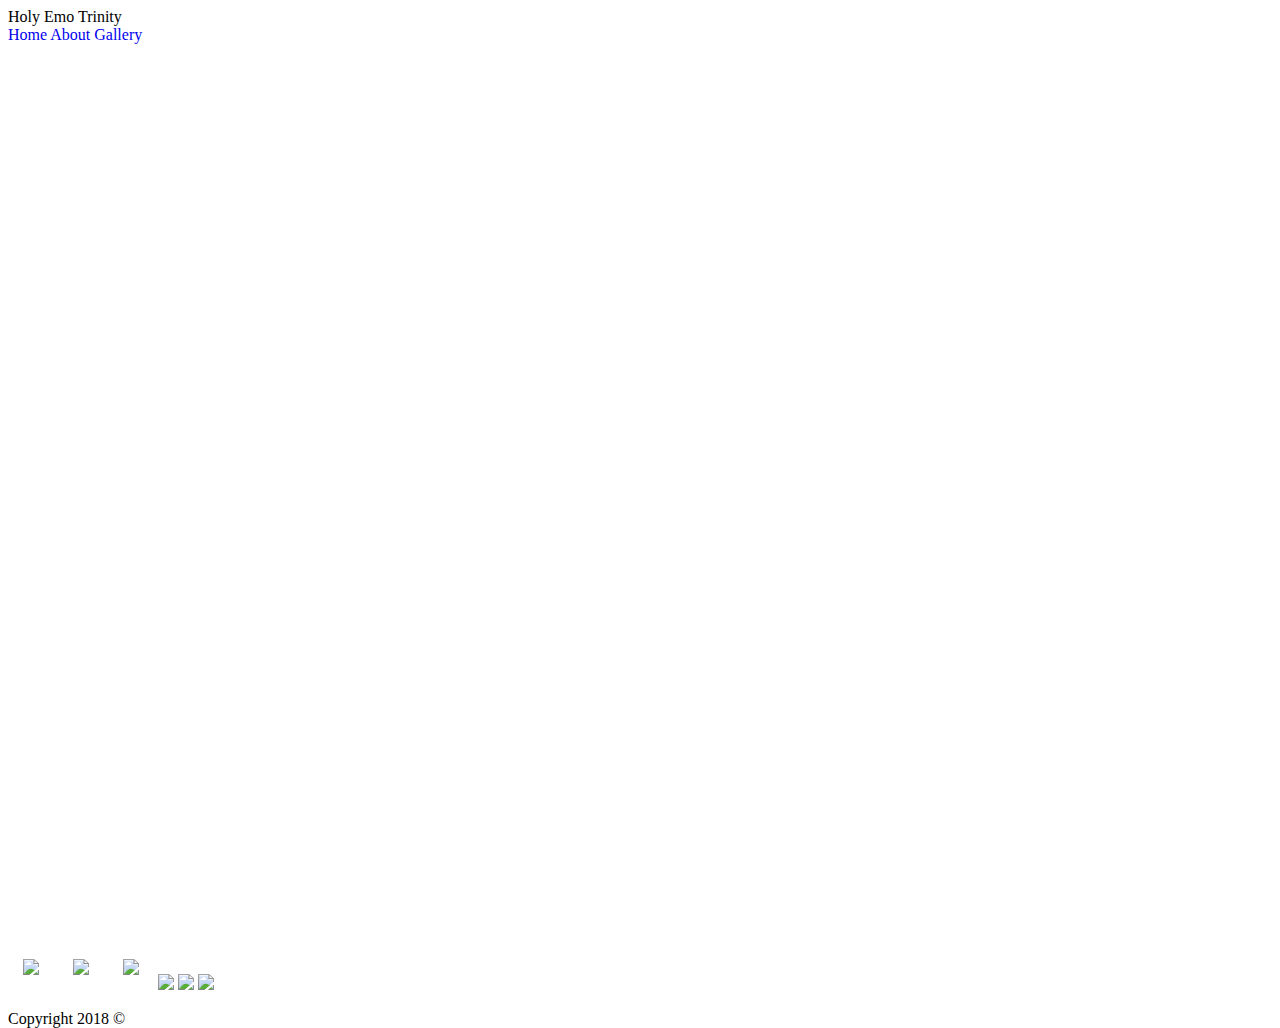
==== index.html @ 65513a73 "day one" ====
<!DOCTYPE html>
<html>
    <head>
        <meta charset="utf-8"/>
        <title> </title>
        <link rel="stylesheet" href="css/style.css" type="text/css" />
    </head>
    <body>
        <div class="header">Holy Emo Trinity</div>
        <div class=navbar>
             <a href="index.html">Home</a>
             <a href="about.html">About</a>
             <a href="gallery.html">Gallery</a>
        </div>
        <div class="main">
        </div>
        <div class="content">
        </div>
        <div class="footer">
            <div class="social">
                <a href="#">
                    <img class="social-image" src="https://upload.wikimedia.org/wikipedia/commons/thumb/c/c2/F_icon.svg/2000px-F_icon.svg.png">
                </a>
                <a href="#">
                    <img class="social-image" src="http://goinkscape.com/wp-content/uploads/2015/07/twitter-logo-final.png">
                </a>
                <a href="#">
                    <img class="social-image" src="https://instagram-brand.com/wp-content/uploads/2016/11/app-icon2.png">
                </a>
            
            <img src="https://goo.gl/images/84r3c9">
            <img src="https://goo.gl/images/1CQg9i">
            <img src="https://goo.gl/images/gwFLMS">
            
            
            
            
            
            
            </div>
            
            <div>
                <p>Copyright 2018 &copy</p>
            </div>
        </div>
        <script src="https://ajax.googleapis.com/ajax/libs/jquery/3.3.1/jquery.min.js"></script>
        <script type="text/javascript" src="js/script.js"></script>
    </body>
</html>
---- css/style.css ----
html {
    height: 100%;
}

body {
    height: 100%;
    
}
a {
    text-decoration: none;
}

.main {
    height: 100%;
}
.social-image{
    width: 30px;
    margin: 15px;
}

.header{
    
}
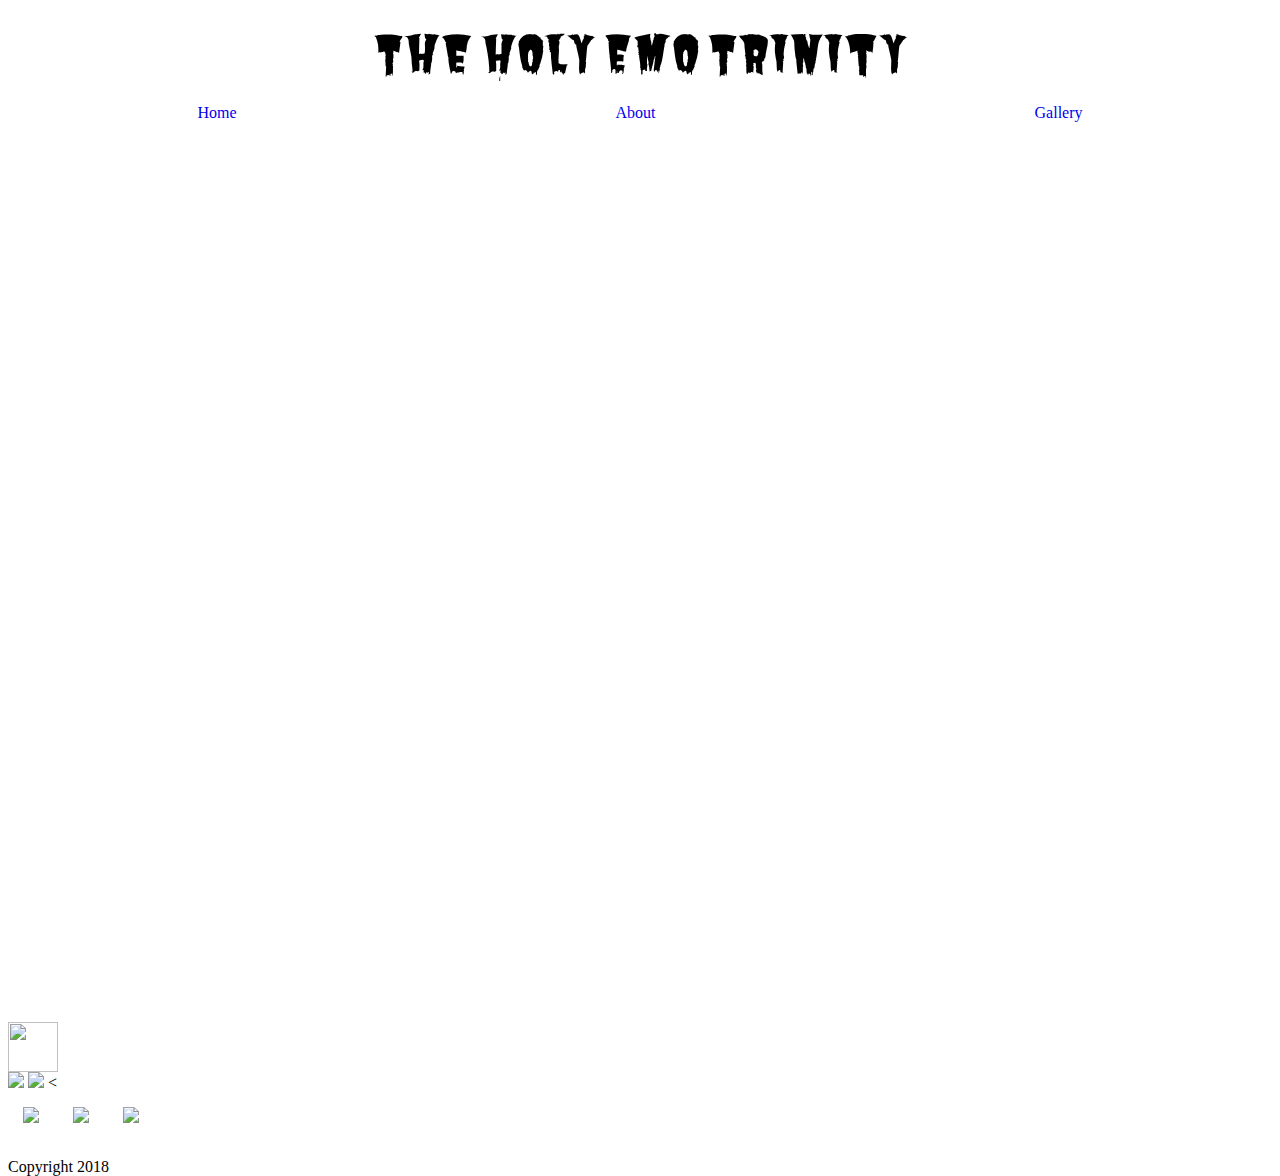
==== commit 88f5928d: "box model" ====
--- a/index.html
+++ b/index.html
@@ -4,9 +4,12 @@
         <meta charset="utf-8"/>
         <title> </title>
         <link rel="stylesheet" href="css/style.css" type="text/css" />
+        <link href="https://fonts.googleapis.com/css?family=Arbutus|Butcherman|Charmonman|Creepster|Nosifer|Sancreek" rel="stylesheet">
+
     </head>
+    
     <body>
-        <div class="header">Holy Emo Trinity</div>
+        <div class="header">The Holy Emo Trinity</div>
         <div class=navbar>
              <a href="index.html">Home</a>
              <a href="about.html">About</a>
@@ -15,10 +18,24 @@
         <div class="main">
         </div>
         <div class="content">
+        <img class="Fallout" src="https://www.rollingstone.com/wp-content/uploads/2018/06/rs-10542-20130417-fob-x624-1366234945.jpg?crop=900:600&width=440">
+            <img class="panic" src="https://media2.fdncms.com/metrotimes/imager/u/original/10367657/brendon.png">
+            <img Class:"Mychem" src="http://bdfjade.com/data/out/149/6515579-my-chemical-romance-wallpaper.jpg">
+            <
+        
+        
+        
+        
+        
         </div>
+        
         <div class="footer">
+    
+           
             <div class="social">
                 <a href="#">
+                    
+                    
                     <img class="social-image" src="https://upload.wikimedia.org/wikipedia/commons/thumb/c/c2/F_icon.svg/2000px-F_icon.svg.png">
                 </a>
                 <a href="#">
@@ -28,9 +45,6 @@
                     <img class="social-image" src="https://instagram-brand.com/wp-content/uploads/2016/11/app-icon2.png">
                 </a>
             
-            <img src="https://goo.gl/images/84r3c9">
-            <img src="https://goo.gl/images/1CQg9i">
-            <img src="https://goo.gl/images/gwFLMS">
             
             
             
@@ -40,7 +54,7 @@
             </div>
             
             <div>
-                <p>Copyright 2018 &copy</p>
+                <p>Copyright 2018 </p>
             </div>
         </div>
         <script src="https://ajax.googleapis.com/ajax/libs/jquery/3.3.1/jquery.min.js"></script>
--- a/css/style.css
+++ b/css/style.css
@@ -4,7 +4,8 @@
 
 body {
     height: 100%;
-    
+ background:Url(https://i.pinimg.com/originals/34/88/46/3488462cd4e3d8957d09df940662f978.jpg);
+ background-size:25%;
 }
 a {
     text-decoration: none;
@@ -18,6 +19,38 @@
     margin: 15px;
 }
 
+.navbar{
+  display: flex;
+    justify-content:space-around;
+    
+    
+    
+}
+
+
+
+
 .header{
-    
+    display: flex;
+    justify-content:space-around;
+    font-family: 'Butcherman',cursive;
+    font-size:50px;
+}
+.Mychem{
+    height: 50px;
+    width:50px;
+    display: flex;
+    justify-content:space-around;
+}
+.Panic{
+    height: 50px;
+    width:50px;
+    display: flex;
+    justify-content:space-around;
+}
+.Fallout{
+    height: 50px;
+    width:50px;
+   display: flex;
+    justify-content:space-around;
 }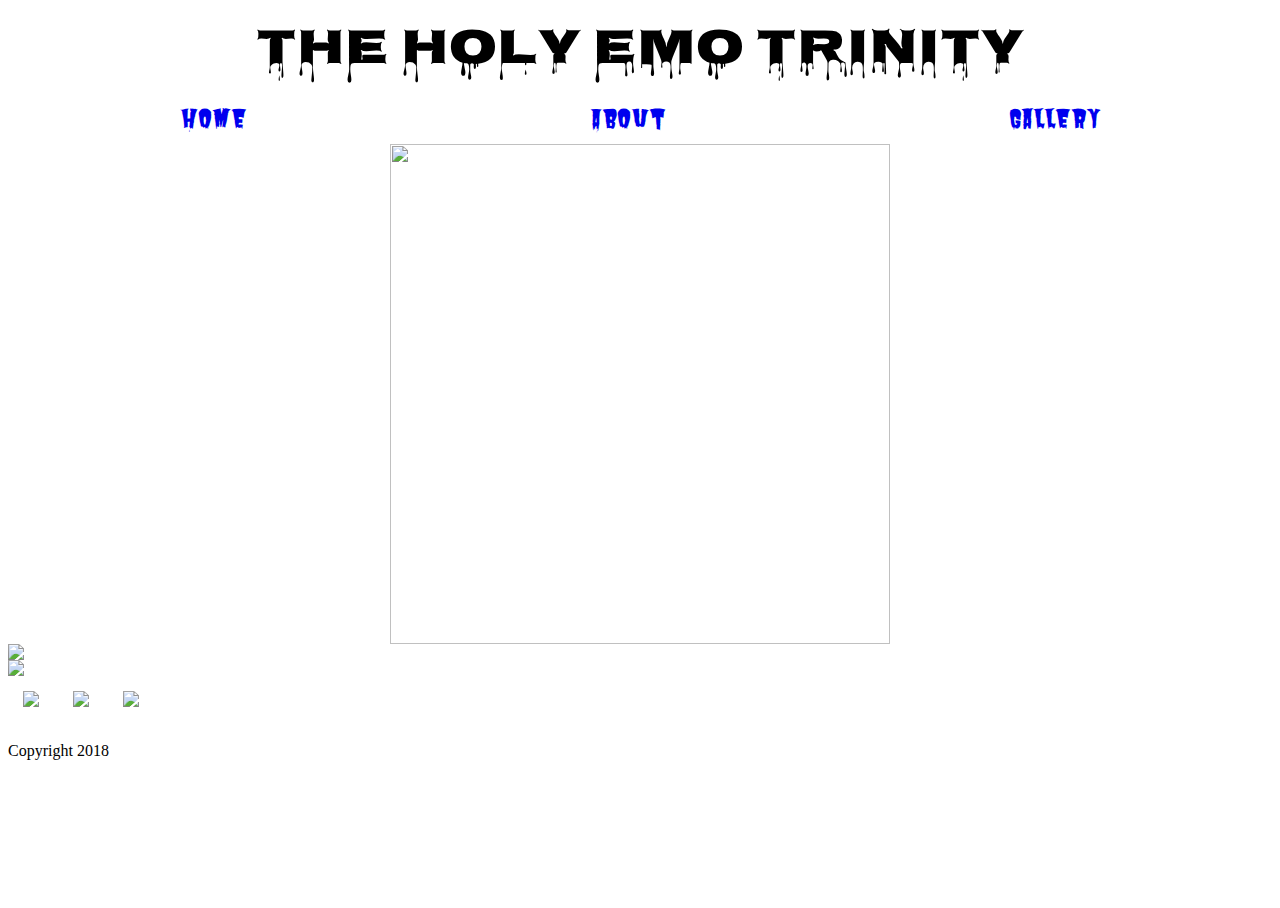
==== commit 91d07fe6: "You wish you taught me how to do this" ====
--- a/index.html
+++ b/index.html
@@ -7,27 +7,39 @@
         <link href="https://fonts.googleapis.com/css?family=Arbutus|Butcherman|Charmonman|Creepster|Nosifer|Sancreek" rel="stylesheet">
 
     </head>
-    
-    <body>
+      <body>
         <div class="header">The Holy Emo Trinity</div>
         <div class=navbar>
              <a href="index.html">Home</a>
              <a href="about.html">About</a>
              <a href="gallery.html">Gallery</a>
         </div>
-        <div class="main">
-        </div>
-        <div class="content">
-        <img class="Fallout" src="https://www.rollingstone.com/wp-content/uploads/2018/06/rs-10542-20130417-fob-x624-1366234945.jpg?crop=900:600&width=440">
-            <img class="panic" src="https://media2.fdncms.com/metrotimes/imager/u/original/10367657/brendon.png">
-            <img Class:"Mychem" src="http://bdfjade.com/data/out/149/6515579-my-chemical-romance-wallpaper.jpg">
-            <
-        
-        
-        
-        
-        
-        </div>
+       <center>
+           <div class="w3-content w3-section" style="max-width:500px">
+  <img class="mySlides" src="https://66.media.tumblr.com/d9b15fcfc59e945252a293285198f239/tumblr_padhwcV9vs1tlwc0zo1_500.jpg" width = "500" height = "500">
+  <img class="mySlides" src="https://em.wattpad.com/73c3ea473992f91a8ff2584979262aa85aaf3a81/68747470733a2f2f73332e616d617a6f6e6177732e636f6d2f776174747061642d6d656469612d736572766963652f53746f7279496d6167652f61423373423657524358696976773d3d2d3238352e313434616362356435643563626134372e6a7067?s=fit&w=720&h=720" width = "500" height = "500">
+  <img class="mySlides" src="https://66.media.tumblr.com/0801c93dcfa0b8a1be959b19438d463e/tumblr_owuk2o9CVC1wtujqbo1_640.jpg" width = "500" height = "500">
+</div>
+</center>
+<script>
+var myIndex = 0;
+carousel();
+
+function carousel() {
+    var i;
+    var x = document.getElementsByClassName("mySlides");
+    for (i = 0; i < x.length; i++) {
+       x[i].style.display = "none";  
+    }
+    myIndex++;
+    if (myIndex > x.length) {myIndex = 1}    
+    x[myIndex-1].style.display = "block";  
+    setTimeout(carousel, 8000); // Change image every 8 seconds
+}
+</script>
+
+        <img class="trinity" src="https://i.pinimg.com/originals/77/b2/19/77b219c0a94a32e4a57ccdfbf73dd2ca.jpg">
+        <img class="trinity" src="https://fc00.deviantart.net/fs70/f/2013/305/2/5/the_holy_trinity_by_nancykilljoy-d6sn4em.jpg">
         
         <div class="footer">
     
--- a/css/style.css
+++ b/css/style.css
@@ -22,7 +22,8 @@
 .navbar{
   display: flex;
     justify-content:space-around;
-    
+    font-family: 'Butcherman', cursive;
+    font-size: 25px
     
     
 }
@@ -33,8 +34,9 @@
 .header{
     display: flex;
     justify-content:space-around;
-    font-family: 'Butcherman',cursive;
+    font-family: 'Nosifer',cursive;
     font-size:50px;
+    text-align: center;
 }
 .Mychem{
     height: 50px;
@@ -53,4 +55,34 @@
     width:50px;
    display: flex;
     justify-content:space-around;
+}
+
+.trinity{
+      display: block;
+    margin-left: auto;
+    margin-right: auto;
+  
+    
+
+}
+
+.mySlides2{
+    transition: transform .2s; /* Animation */
+    width: 200px;
+    height: 200px;
+    margin: 0 auto;
+      padding:100px;
+     
+}
+
+.mySlides2:hover {
+    transform: scale(3.5); /* (150% zoom - Note: if the zoom is too large, it will go outside of the viewport) */
+}
+
+.makeitStop{
+     margin-left:30%;
+       padding:100px;
+     
+        
+    
 }